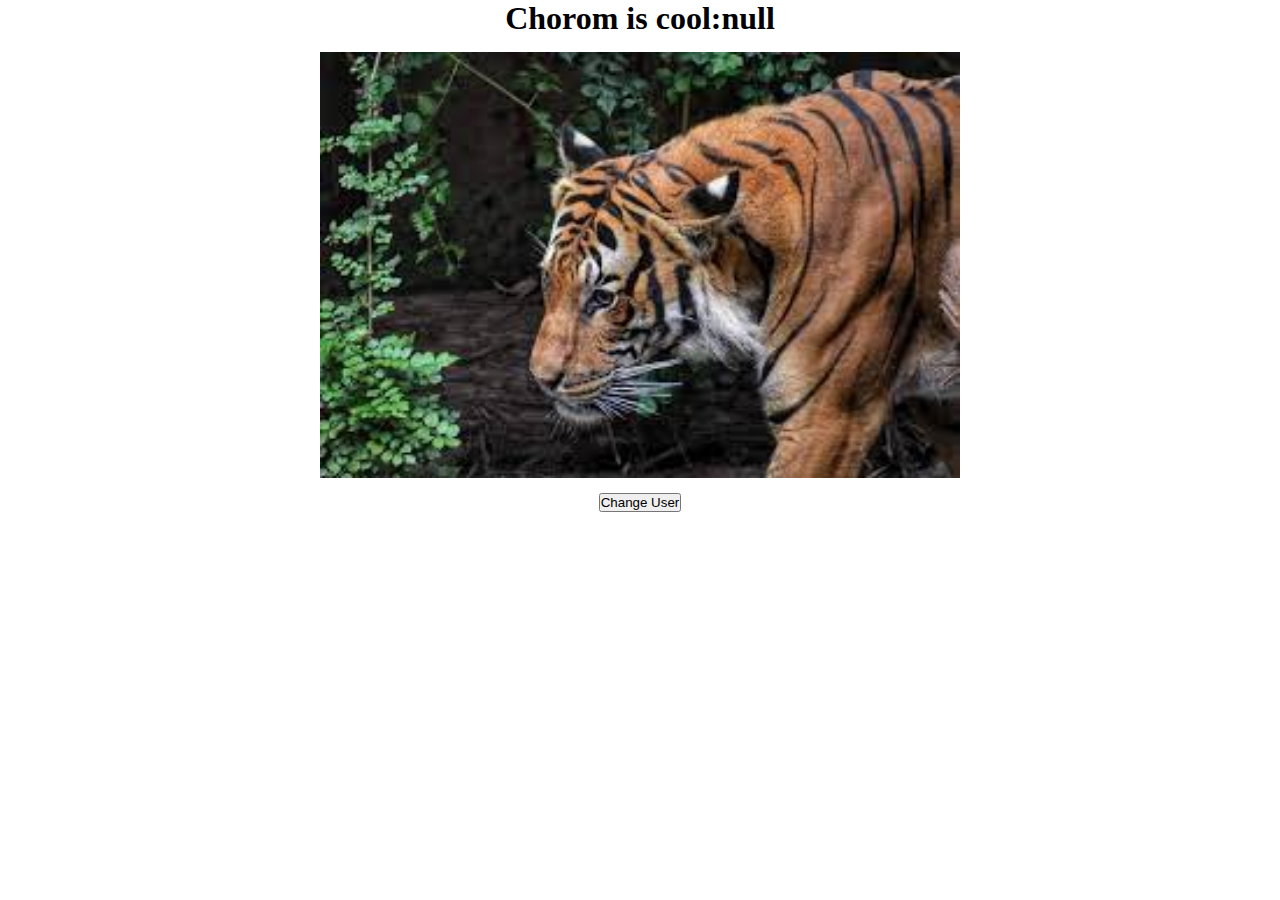
==== index.html @ 3112329b "first" ====
<!DOCTYPE html>
<html lang="en">
<head>
    <meta charset="UTF-8">
    <meta name="viewport" content="width=device-width, initial-scale=1.0">
    <link rel="stylesheet" href="styles/base.css">
    <title>Document</title>
</head>
<body>
    <div class="container">
            <h1>Hello World</h1>
            
            <img src="img/tiger.jpeg" alt="">
            <button>Change User</button>
    </div>  


    <script src="scripts/main.js"></script>
</body>
</html>
---- styles/base.css ----
*{
    padding: 0;
    margin: 0;
    box-sizing: border-box;
    text-decoration: none;
    list-style: none;
}

body{
    width: 100%;

}
.container{
    display: flex;
    flex-direction: column;
    width: 100%;
    justify-content: center;
    align-items: center;
    gap: 15px;
}
img{
    width: 50%;
}
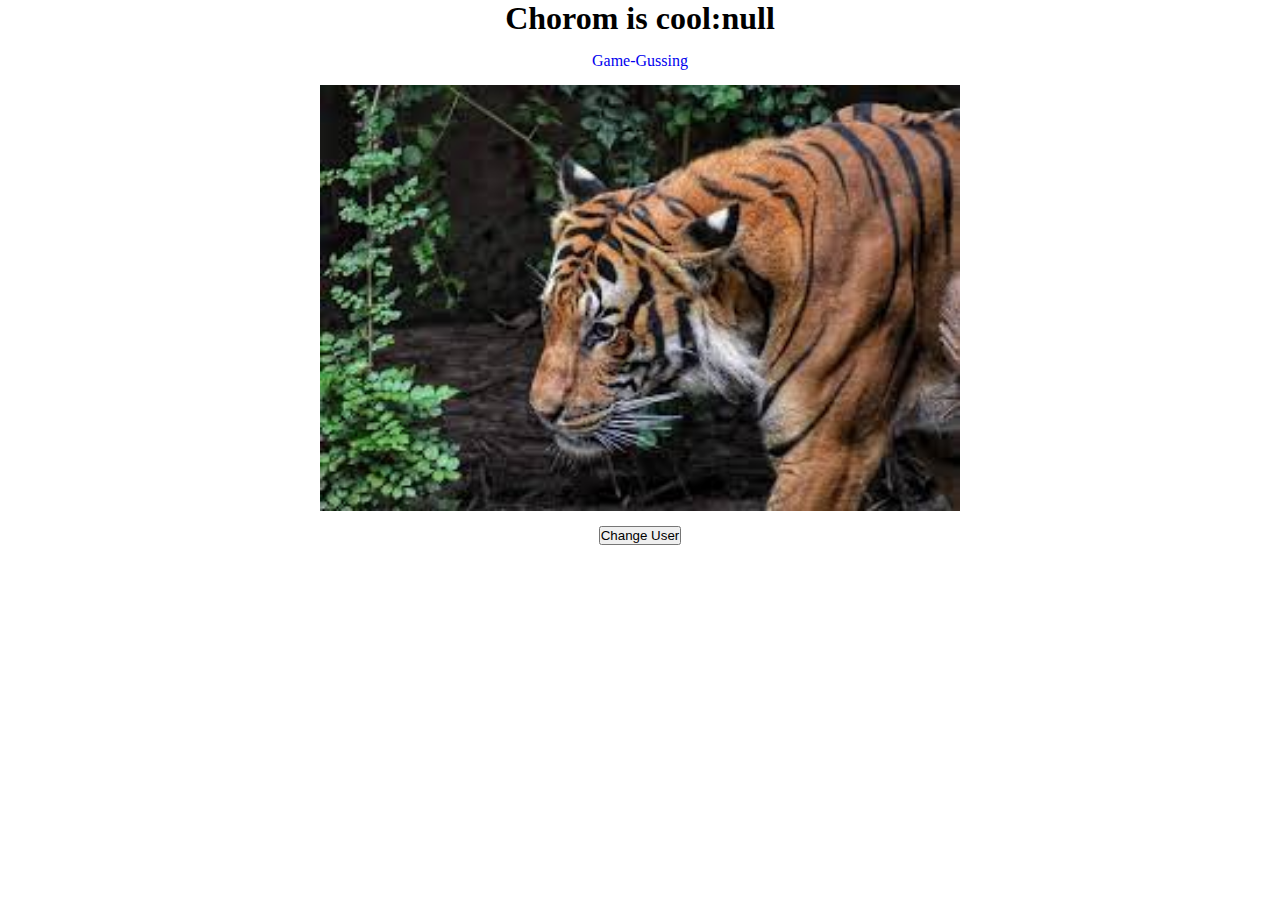
==== commit 5c17ebcb: "game-guess1" ====
--- a/index.html
+++ b/index.html
@@ -9,6 +9,7 @@
 <body>
     <div class="container">
             <h1>Hello World</h1>
+            <a href=" number-guessing-game-start.html">Game-Gussing</a>
             
             <img src="img/tiger.jpeg" alt="">
             <button>Change User</button>
